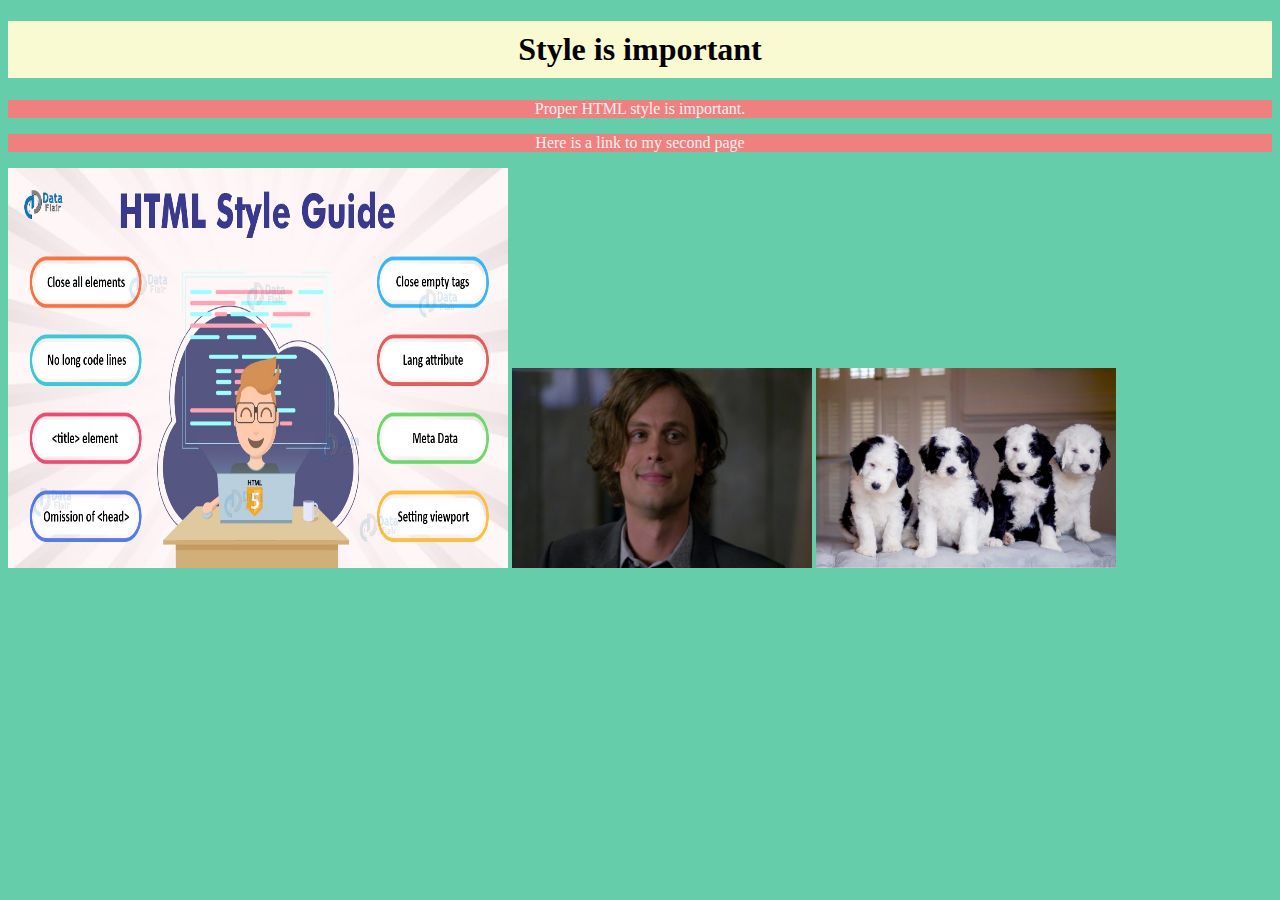
==== index.html @ 5aff9ea4 "Added, edited and completed." ====
<!DOCTYPE html>
<!-- ICS2O-Unit1-03-HTML-Style -->
<html lang="en-ca">
  <head>
    <meta charset="utf-8">
    <meta name="description" content="My First webpage, with CSS">
    <meta name="keyword" content="mths, ics2o">
    <meta name="author" content="Stella S">
    <meta name="viewport" content="width=device-width, initial-scale=1.0">
    <link rel="stylesheet" href="./css/style.css">
    <title>My first web page with CSS</title>
  </head>
  <body>
    <h1>Style is important</h1>
    <p>Proper HTML style is important.</p>
    <p>
      Here is a link to my
      <a herf="./more_style.html">second</a>
      page
    </p>
    <img src="./images/HTML-style-guide.jpeg" style="width:500px;height:400px;">
    <img src="./images/reid.jpg" style="width:300px;height:200px;">
    <img src="./images/sheepadoodle_dogs.jpg"  style="width:300px;height:200px;">
  </body>
</html>
---- css/style.css ----
/* Created by: Stella S
* Created on: Feb 2022
* This file defines the style for index.html
* ICS2O-Unit-04-HMTL-CSS
*/

body {
  background-color: MediumAquamarine;
}

h1 {
  background-color: rgb(250, 250, 210);
  color: hsl(17, 0%, 0%);
  padding: 10px;
  text-align: center;
}

p {
  background-color: #F08080;
  color: hsl(60, 12%, 94%);
  text-align: center;
}
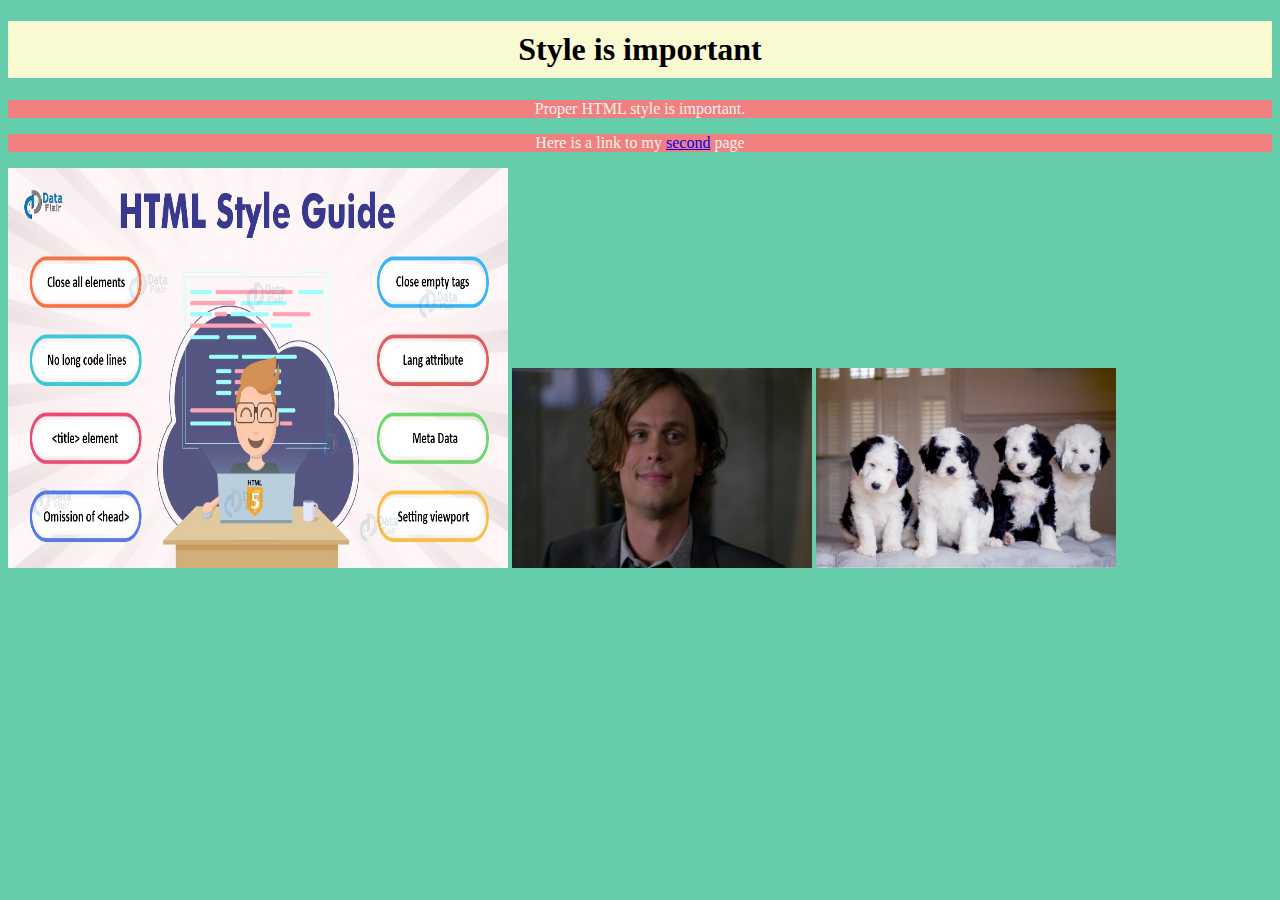
==== commit 7470afe5: "added and edited" ====
--- a/index.html
+++ b/index.html
@@ -15,7 +15,7 @@
     <p>Proper HTML style is important.</p>
     <p>
       Here is a link to my
-      <a herf="./more_style.html">second</a>
+      <a href="./more_style.html">second</a>
       page
     </p>
     <img src="./images/HTML-style-guide.jpeg" style="width:500px;height:400px;">
--- a/css/style.css
+++ b/css/style.css
@@ -1,7 +1,7 @@
 /* Created by: Stella S
 * Created on: Feb 2022
 * This file defines the style for index.html
-* ICS2O-Unit-04-HMTL-CSS
+* ICS2O-Unit1-04-HTML-CSS
 */
 
 body {
